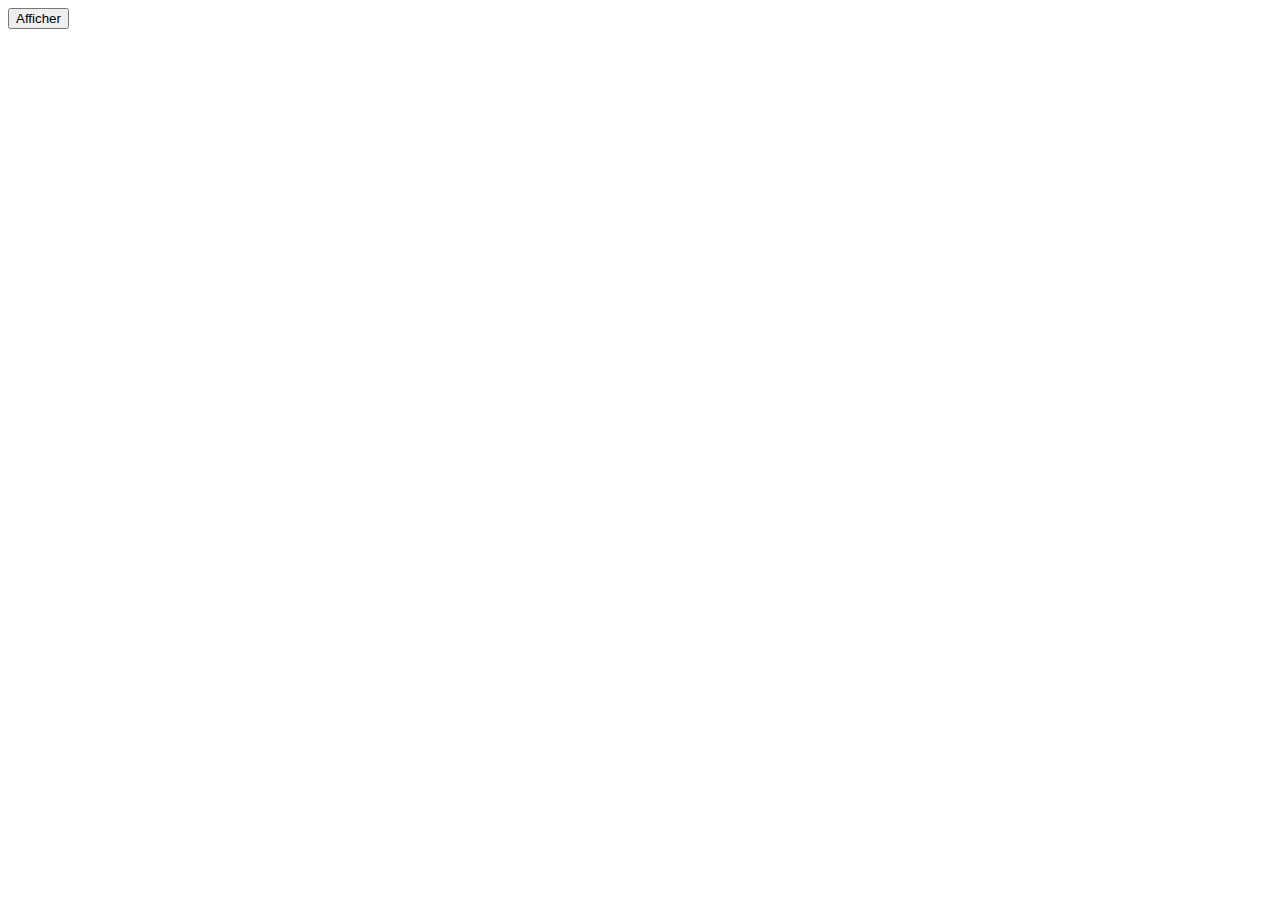
==== emote.html @ 030727ca "Add files via upload" ====
<!DOCTYPE html>
<html lang="en">
<head>
    <meta charset="UTF-8">
    <meta http-equiv="X-UA-Compatible" content="IE=edge">
    <meta name="viewport" content="width=device-width, initial-scale=1.0">
    <title>Document</title>
    <link rel="stylesheet" type="text/css" href="css/login.css">
</head>
<body>
    <button onClick="document.getElementById('emote').style.visibility='visible'">Afficher</button>
<div id="emote" style="visibility: hidden;">
    
    <img src="pictures/emote/duck.webp">
    <img src="pictures/emote/4x (1).webp">
    <img src="pictures/emote/elban.webp">
    <img src="pictures/emote/Who-asked.webp">
    <img src="pictures/emote/note.webp">
    <img src="pictures/emote/mute.webp">
    <img src="pictures/emote/coding-time.webp">
    
</div>

<!--
<section>
    <form name=choose>
        <input type=text value="10" id=picture>
        <input type=button value="connexion" onClick="ChoosePicture()">
    </form>
</section>
-->
<div class="div">
   <img id="img"> 
</div>

    
</body>
</html>
---- css/login.css ----
.containerLogin
{
    margin-top: 45px;

}
.containerLogin .form
{
    
    display: flex;
    padding: 30px;
    text-align: center;
    flex-direction: column;
    box-shadow: 0 0 15px black;
    border-radius: 5px;
    animation: translateY 2.5s linear infinite;
}
@keyframes translateY 
{
    0%{transform: translateY(var(--animation_0));}
    50%{transform: translateY(var(--animation_100));}
    100%{transform: translateY(var(--animation_0));}
}
.containerLogin .form input
{
    margin: 10px;
    font-size: 20px;
    text-align: center;
}


/* Variables */
:root
{
    --animation_0: 4px;
    --animation_100: 0;

    --background-z: -1;

    --width_max: 100%;
}

/* Image de fond */
.background
{
    position: fixed;
    width: var(--width_max);
    height: 100%;
    top: 0;
    left: 0;
    z-index: var(--background-z);
    
}
.dark
{
    padding-right: 25px ;
    padding-left: 25px;
    border-radius: 5px;
    border-color: white;
}


@media (max-width: 630px)
{

.containerLogin
{
    display: block;
    position: fixed;
    top: 25%;
    margin: 10px;
}

.containerLogin .form
{
    padding: 20px;
    text-align: center;
    flex-direction: column;
    animation: translateY 2.5s linear infinite;
}
}
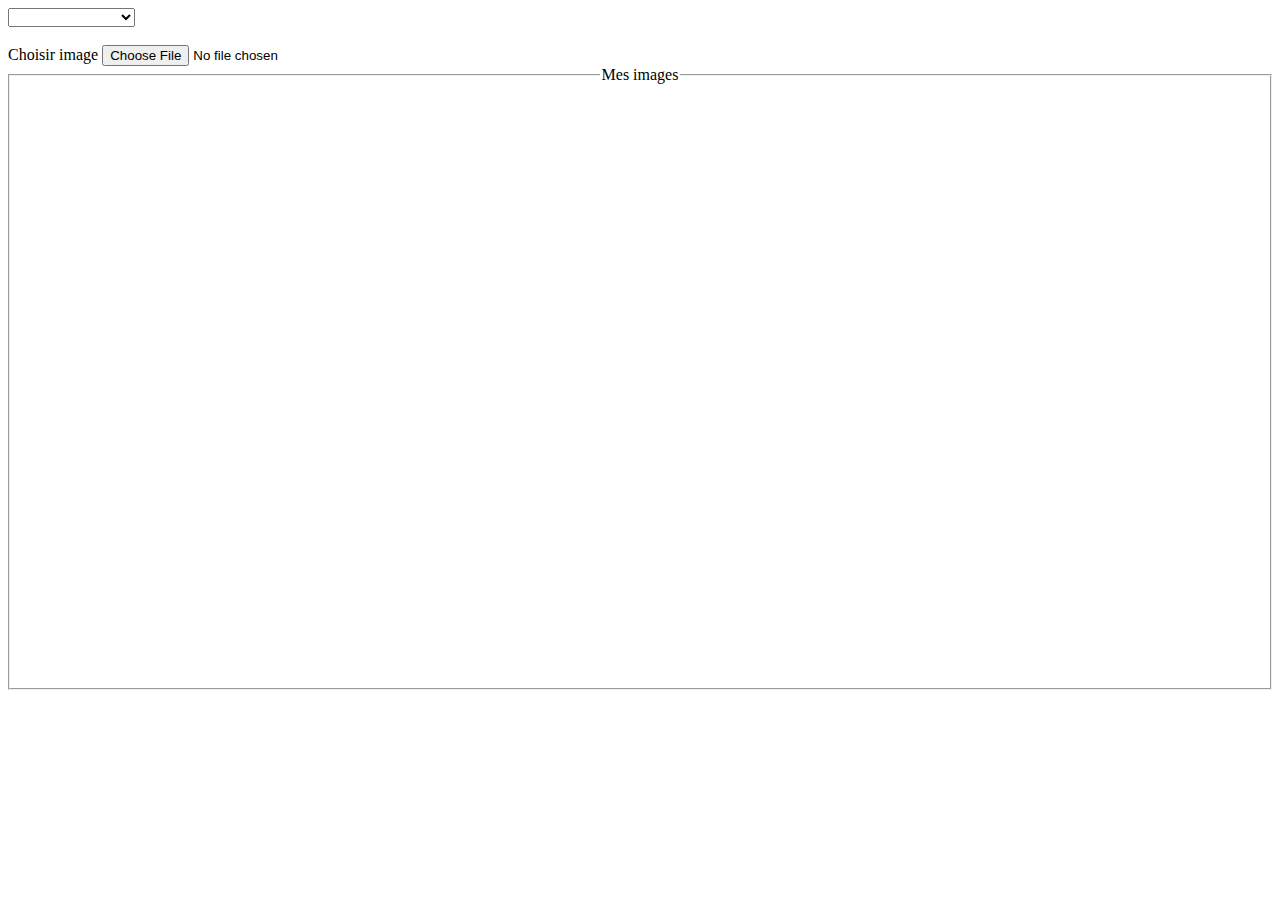
==== commit cd5cc4f5: "Add files via upload" ====
--- a/emote.html
+++ b/emote.html
@@ -5,11 +5,40 @@
     <meta http-equiv="X-UA-Compatible" content="IE=edge">
     <meta name="viewport" content="width=device-width, initial-scale=1.0">
     <title>Document</title>
-    <link rel="stylesheet" type="text/css" href="css/login.css">
+    <style>
+        @media(max-width: 1000px)
+        {
+            fieldset
+            {
+                width: 97%;
+                height: 100%;
+            }
+            fieldset img
+            {
+                width: 100%;
+            }
+        }
+    </style>
+    <script src="script/emote.js" defer></script>
+    <script src="script/uploadPicture.js" defer></script>
+
 </head>
 <body>
-    <button onClick="document.getElementById('emote').style.visibility='visible'">Afficher</button>
-<div id="emote" style="visibility: hidden;">
+    <div id="select"></div>
+<div id="emoteResult"></div>
+
+
+
+<label for="file">Choisir image</label>
+<input type="file" id="uploadFile" onChange="afficherPicture()"/>
+
+<fieldset style="text-align: center; margin: 0; padding: 0;">
+    <legend>Mes images</legend>
+    <img id="resultat" style="height: 600px;"/>
+</fieldset>
+
+
+<div id="emote" style="visibility: hidden; ">
     
     <img src="pictures/emote/duck.webp">
     <img src="pictures/emote/4x (1).webp">
@@ -18,20 +47,11 @@
     <img src="pictures/emote/note.webp">
     <img src="pictures/emote/mute.webp">
     <img src="pictures/emote/coding-time.webp">
-    
+    <img src="pictures/emote/potaMoney.webp">
+
 </div>
 
-<!--
-<section>
-    <form name=choose>
-        <input type=text value="10" id=picture>
-        <input type=button value="connexion" onClick="ChoosePicture()">
-    </form>
-</section>
--->
-<div class="div">
-   <img id="img"> 
-</div>
+<button style="visibility: hidden;" onClick="document.getElementById('emote').style.visibility='visible'">Afficher</button>
 
     
 </body>
